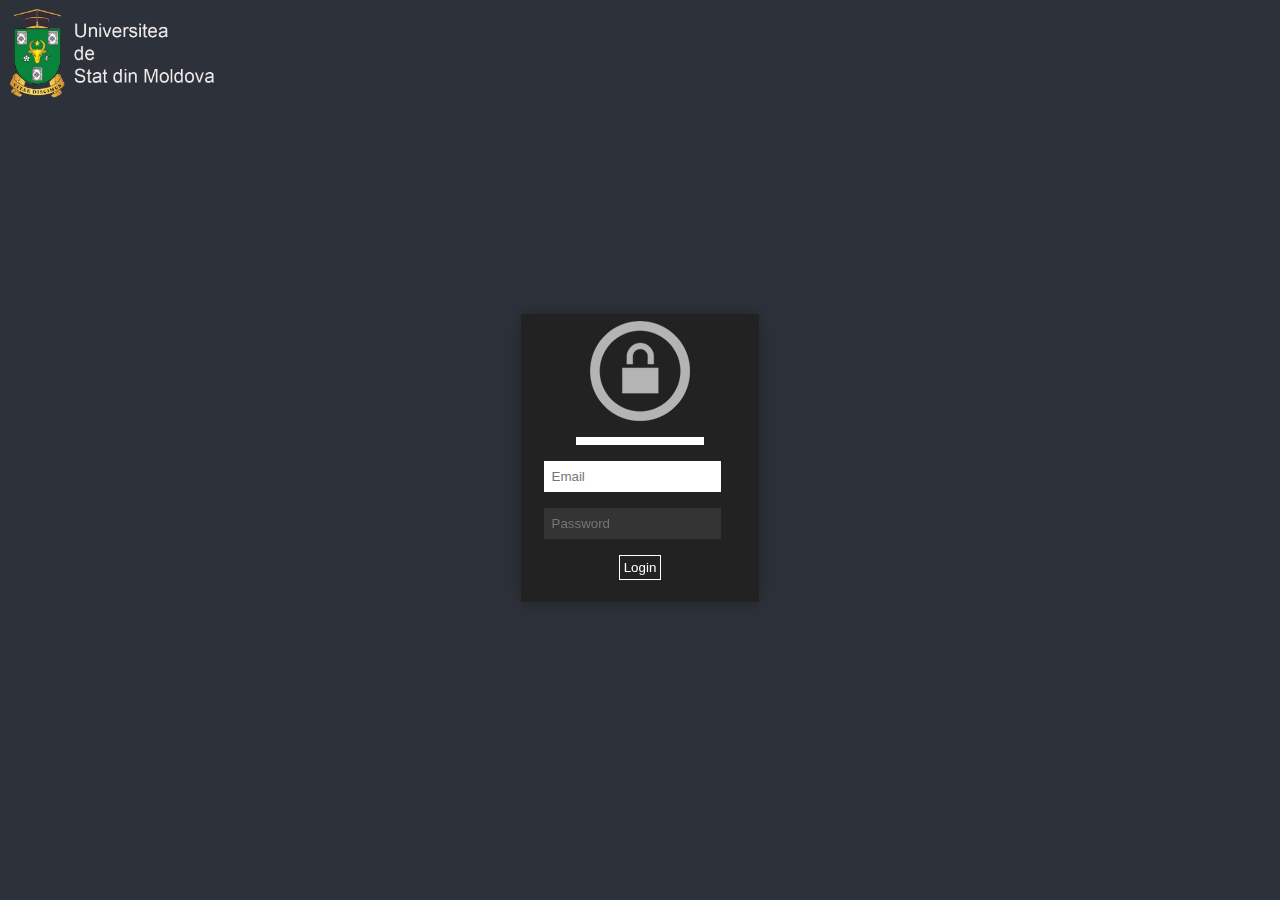
==== Applicatie/login.html @ 170baee8 "Initial push for website. Contains login form and CSS" ====
<html>
    <head>
        <link rel="stylesheet" href="style.css" type="text/css"/>

        <title>TODO supply a title</title>
        <meta charset="UTF-8">
        <meta name="viewport" content="width=device-width, initial-scale=1.0">
    </head>
    <body>
        <img class="schoollogo" src="img/schoollogo.png">
        <form class="login-form">
            <center><img src="img/lockicon.png"></center>
          <p class="login-text">
            <span class="fa-stack fa-lg">
              <i class="fa fa-circle fa-stack-2x"></i>
              <i class="fa fa-lock fa-stack-1x"></i>
            </span>
          </p>
          <input type="email" class="login-username" autofocus="true" required="true" placeholder="Email" />
          <input type="password" class="login-password" required="true" placeholder="Password" />
          <input type="submit" name="Login" value="Login" class="login-submit" />
        </form>
        <div class="underlay-photo"></div>
        <div class="underlay-black"></div> 
    </body>
</html>
---- Applicatie/style.css ----
@font-face {
  font-family: 'FontAwesome';
  src: url('../fonts/fontawesome-webfont.eot?v=4.0.3');
  src: url('../fonts/fontawesome-webfont.eot?#iefix&v=4.0.3') format('embedded-opentype'), url('../fonts/fontawesome-webfont.woff?v=4.0.3') format('woff'), url('../fonts/fontawesome-webfont.ttf?v=4.0.3') format('truetype'), url('../fonts/fontawesome-webfont.svg?v=4.0.3#fontawesomeregular') format('svg');
  font-weight: normal;
  font-style: normal;
}

img.schoollogo {
    position: absolute;
    height: 10%;
    
}

body, html {
  height: 100%;
}
body {
  font-family: 'Open Sans';
  font-weight: 100;
  display: flex;
  overflow: hidden;
}
input {
  ::-webkit-input-placeholder {
     color: rgba(255,255,255,0.7);
  }
  ::-moz-placeholder {
     color: rgba(255,255,255,0.7);  
  }
  :-ms-input-placeholder {  
     color: rgba(255,255,255,0.7);  
  }
  &:focus {
    outline: 0 transparent solid;
    ::-webkit-input-placeholder {
     color: rgba(0,0,0,0.7);
    }
    ::-moz-placeholder {
       color: rgba(0,0,0,0.7);  
    }
    :-ms-input-placeholder {  
       color: rgba(0,0,0,0.7);  
    }
  }
}

.login-form {
        float: right;
  background: #222;
  box-shadow: 0 0 1rem rgba(0,0,0,0.3);
  min-height: 10rem;
  margin: auto;
  max-width: 50%;
  padding: .40rem;
}
.login-text {
  background: hsl(40,30,60);
  border-bottom: .5rem solid white;
  color: white;
  font-size: 1.5rem;
  margin: 0 auto;
  max-width: 50%;
  padding: .5rem;
  text-align: center;
  text-shadow: 1px -1px 0 rgba(0,0,0,0.3);
  .fa-stack-1x {
    color: black;
  }
}

.login-username, .login-password {
  background: transparent;
  border: 0 solid;
    background-color: #343434;
  
  border-bottom: 1px solid rgba(white, .5);
  color: white;
  display: block;
  margin: 1rem;
  padding: .5rem;
  transition: 250ms background ease-in;
  width: calc(100% - 3rem);
  &:focus {
    background: white;
    color: black;
    transition: 250ms background ease-in;
  }
}

.login-forgot-pass {
  border-bottom: 1px solid white;
  bottom: 0;
  color: white;
  cursor: pointer;
  display: block;
  font-size: 75%;
  left: 0;
  opacity: 0.6;
  padding: .5rem;
  position: absolute;
  text-align: center;
  text-decoration: none;
  width: 100%;
  &:hover {
    opacity: 1;
  }
}
.login-submit {
  border: 1px solid white;
  background: transparent;
  color: white;
  display: block;
  margin: 1rem auto;
  min-width: 1px;
  padding: .25rem;
  transition: 250ms background ease-in;
  &:hover, &:focus {
    background: white;
    color: black;
    transition: 250ms background ease-in;
  }
}




[class*=underlay] {
  left: 0;
  min-height: 100%;
  min-width: 100%;
  position: fixed;
  top: 0;
}
.underlay-photo {
  background-color: #92a8d1;
  background-size: cover;
  -webkit-filter: grayscale(30%);
  z-index: -1;
}
.underlay-black {
  background: rgba(0,0,0,0.7);
  z-index: -1;
}

@keyframes hue-rotate {
  from {
    -webkit-filter: grayscale(30%) hue-rotate(0deg);
  }
  to {
    -webkit-filter: grayscale(30%) hue-rotate(360deg);
  }
}
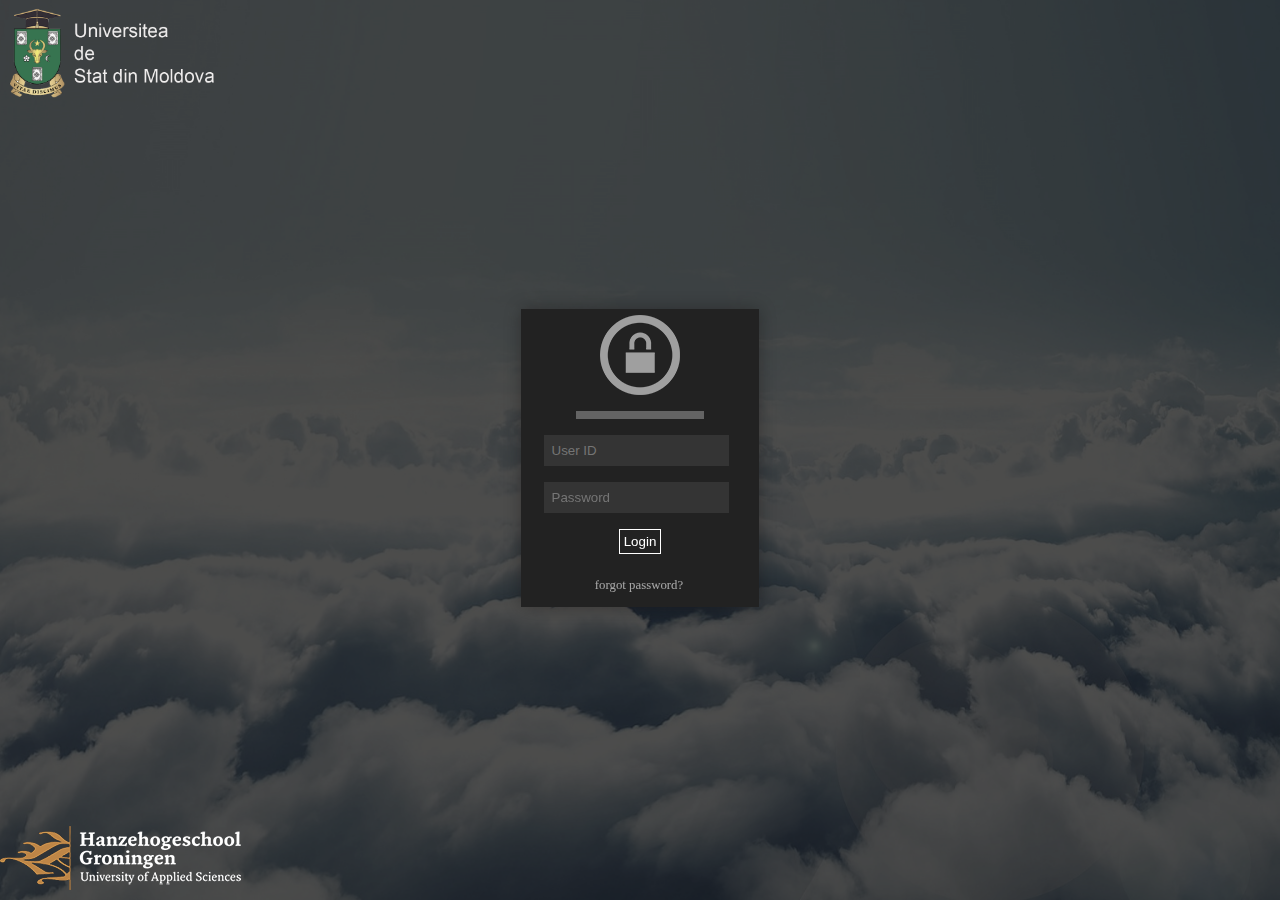
==== commit 0ddfec60: "Forgot Password button added" ====
--- a/Applicatie/login.html
+++ b/Applicatie/login.html
@@ -3,8 +3,11 @@
     <head>
         <link rel="stylesheet" href="style.css" type="text/css"/>
 
-        <title>TODO supply a title</title>
+        <title>Weather Pressure Application</title>
         <meta charset="UTF-8">
+        <link rel="icon" 
+        type="image/png" 
+        href="img/tab_icon.png">
         <meta name="viewport" content="width=device-width, initial-scale=1.0">
     </head>
     <body>
@@ -16,12 +19,17 @@
               <i class="fa fa-circle fa-stack-2x"></i>
               <i class="fa fa-lock fa-stack-1x"></i>
             </span>
+              
           </p>
-          <input type="email" class="login-username" autofocus="true" required="true" placeholder="Email" />
+             
+          <input type="UserID" class="login-username" autofocus="true" required="true" placeholder="User ID" />
           <input type="password" class="login-password" required="true" placeholder="Password" />
           <input type="submit" name="Login" value="Login" class="login-submit" />
+          
+          <a href="#" class="login-forgot-pass">forgot password?</a>
         </form>
         <div class="underlay-photo"></div>
         <div class="underlay-black"></div> 
+        <img class="hanzelogo" src="img/hanzelogo.png">
     </body>
 </html>
--- a/Applicatie/style.css
+++ b/Applicatie/style.css
@@ -10,16 +10,34 @@
 
 img.schoollogo {
     position: absolute;
+      -webkit-filter: grayscale(50%);
     height: 10%;
-    
+}
+
+img.hanzelogo {
+   position: fixed;
+    bottom: 10;
+      -webkit-filter: grayscale(50%);
+    left: 0%;
+}
+
+img.questionmark {
+    position: absolute;
+    margin-left: 180px;
+    margin-top: -100px;
+}
+
+.questionmarkTooltip {
+    position: absolute;
+    top: 100px;
 }
 
 body, html {
   height: 100%;
 }
-body {
+body, a {
   font-family: 'Open Sans';
-  font-weight: 100;
+  font-weight: 10;
   display: flex;
   overflow: hidden;
 }
@@ -50,16 +68,26 @@
 .login-form {
         float: right;
   background: #222;
-  box-shadow: 0 0 1rem rgba(0,0,0,0.3);
+  box-shadow: 0 0 1rem rgba(10,0,0,0.3);
   min-height: 10rem;
   margin: auto;
   max-width: 50%;
   padding: .40rem;
-}
+        -webkit-animation: fadein 1s; /* Safari, Chrome and Opera > 12.1 */
+       -moz-animation: fadein 1s; /* Firefox < 16 */
+        -ms-animation: fadein 1s; /* Internet Explorer */
+         -o-animation: fadein 1s; /* Opera < 12.1 */
+            animation: fadein 1s;
+}
+
+.login-form:hover {
+   -webkit-transition: border-radius 20px;
+}
+
 .login-text {
   background: hsl(40,30,60);
-  border-bottom: .5rem solid white;
-  color: white;
+  border-bottom: .5rem solid #646464;
+  color: #646464;
   font-size: 1.5rem;
   margin: 0 auto;
   max-width: 50%;
@@ -74,39 +102,44 @@
 .login-username, .login-password {
   background: transparent;
   border: 0 solid;
-    background-color: #343434;
-  
-  border-bottom: 1px solid rgba(white, .5);
+  background-color: #343434;
+  border-bottom: 12px solid rgba(white, .5);
   color: white;
   display: block;
   margin: 1rem;
   padding: .5rem;
   transition: 250ms background ease-in;
-  width: calc(100% - 3rem);
+  width: calc(100% - 2.5rem);
   &:focus {
-    background: white;
+  background-color: #343434;
     color: black;
-    transition: 250ms background ease-in;
-  }
+    transition: 150ms background ease-in;
+  }
+}
+
+.login-username:hover, .login-password:hover { 
+  background-color: #454545;
 }
 
 .login-forgot-pass {
-  border-bottom: 1px solid white;
+  font-weight: 10;
+  font-size: 50px;
   bottom: 0;
   color: white;
   cursor: pointer;
   display: block;
-  font-size: 75%;
+  font-family: 'Calibri';
+  font-size: 80%;
   left: 0;
   opacity: 0.6;
   padding: .5rem;
-  position: absolute;
   text-align: center;
   text-decoration: none;
-  width: 100%;
+  width: 92%;
   &:hover {
     opacity: 1;
   }
+ 
 }
 .login-submit {
   border: 1px solid white;
@@ -135,21 +168,42 @@
   top: 0;
 }
 .underlay-photo {
-  background-color: #92a8d1;
+  background-image: url("img/bg-login.jpg");
   background-size: cover;
-  -webkit-filter: grayscale(30%);
+  -webkit-filter: grayscale(50%);
   z-index: -1;
+            animation: fadein 2s;
 }
 .underlay-black {
   background: rgba(0,0,0,0.7);
   z-index: -1;
 }
 
-@keyframes hue-rotate {
-  from {
-    -webkit-filter: grayscale(30%) hue-rotate(0deg);
-  }
-  to {
-    -webkit-filter: grayscale(30%) hue-rotate(360deg);
-  }
+@keyframes fadein {
+    from { opacity: 0; }
+    to   { opacity: 1; }
+}
+
+/* Firefox < 16 */
+@-moz-keyframes fadein {
+    from { opacity: 0; }
+    to   { opacity: 1; }
+}
+
+/* Safari, Chrome and Opera > 12.1 */
+@-webkit-keyframes fadein {
+    from { opacity: 0; }
+    to   { opacity: 1; }
+}
+
+/* Internet Explorer */
+@-ms-keyframes fadein {
+    from { opacity: 0; }
+    to   { opacity: 1; }
+}
+
+/* Opera < 12.1 */
+@-o-keyframes fadein {
+    from { opacity: 0; }
+    to   { opacity: 1; }
 }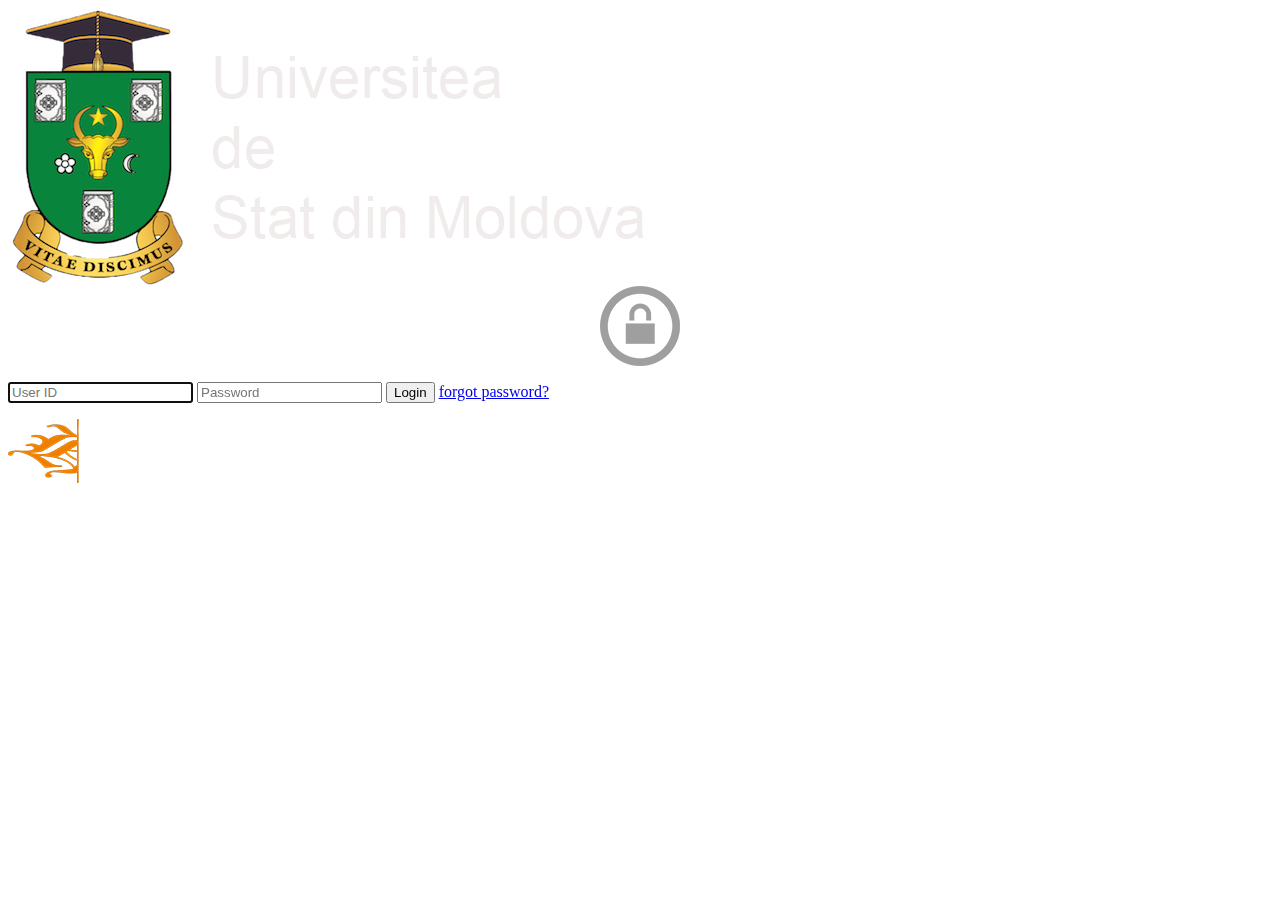
==== commit 25114978: "Sidebar, Bottombar;" ====
--- a/Applicatie/login.html
+++ b/Applicatie/login.html
@@ -1,7 +1,7 @@
 
 <html>
     <head>
-        <link rel="stylesheet" href="style.css" type="text/css"/>
+        <link rel="stylesheet" href="/css/main.css" type="text/css"/>
 
         <title>Weather Pressure Application</title>
         <meta charset="UTF-8">
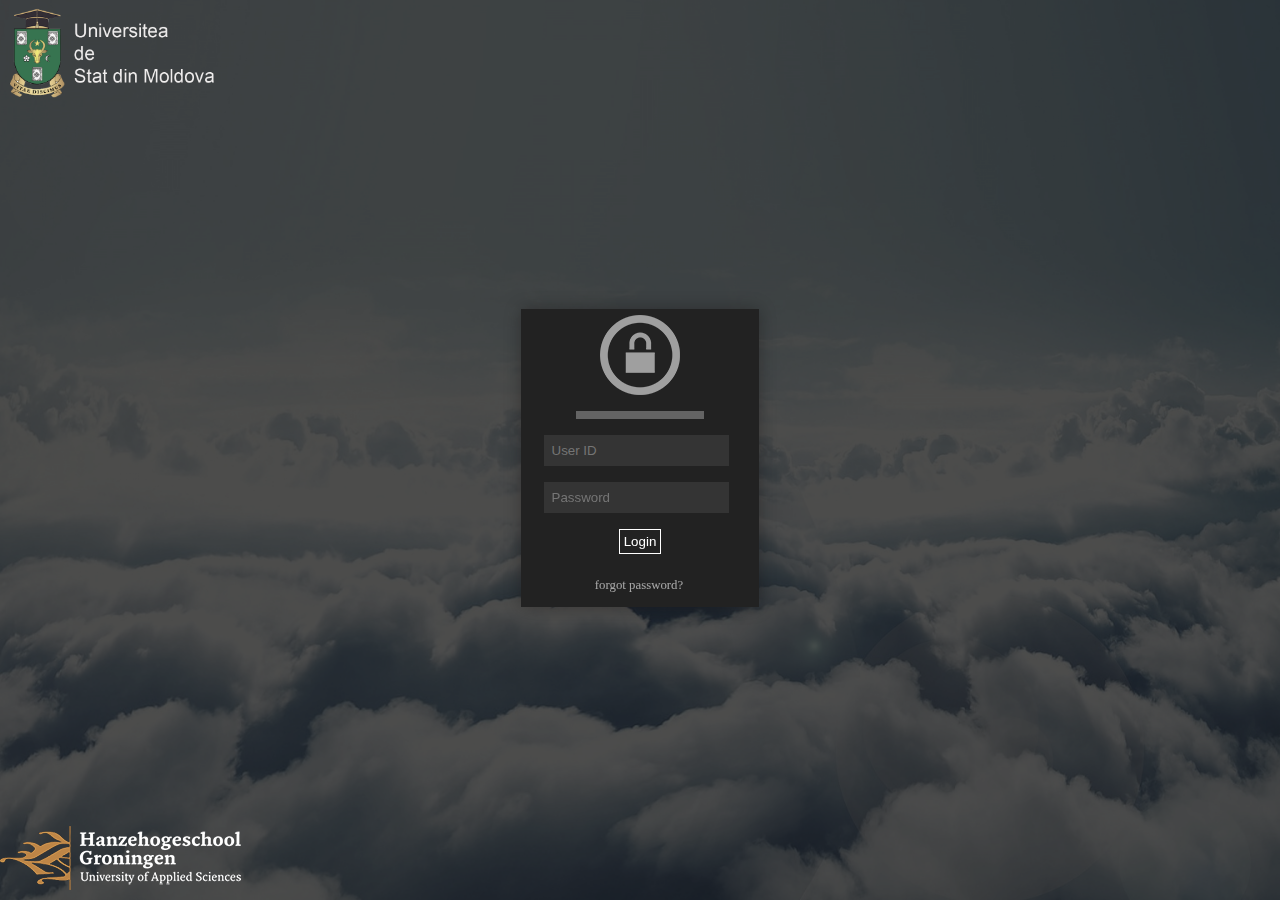
==== commit 7275a6a3: "merge" ====
--- a/Applicatie/login.html
+++ b/Applicatie/login.html
@@ -1,7 +1,7 @@
 
 <html>
     <head>
-        <link rel="stylesheet" href="/css/main.css" type="text/css"/>
+        <link rel="stylesheet" href="style.css" type="text/css"/>
 
         <title>Weather Pressure Application</title>
         <meta charset="UTF-8">
--- a/Applicatie/style.css
+++ b/Applicatie/style.css
@@ -0,0 +1,209 @@
+
+
+@font-face {
+  font-family: 'FontAwesome';
+  src: url('../fonts/fontawesome-webfont.eot?v=4.0.3');
+  src: url('../fonts/fontawesome-webfont.eot?#iefix&v=4.0.3') format('embedded-opentype'), url('../fonts/fontawesome-webfont.woff?v=4.0.3') format('woff'), url('../fonts/fontawesome-webfont.ttf?v=4.0.3') format('truetype'), url('../fonts/fontawesome-webfont.svg?v=4.0.3#fontawesomeregular') format('svg');
+  font-weight: normal;
+  font-style: normal;
+}
+
+img.schoollogo {
+    position: absolute;
+      -webkit-filter: grayscale(50%);
+    height: 10%;
+}
+
+img.hanzelogo {
+   position: fixed;
+    bottom: 10;
+      -webkit-filter: grayscale(50%);
+    left: 0%;
+}
+
+img.questionmark {
+    position: absolute;
+    margin-left: 180px;
+    margin-top: -100px;
+}
+
+.questionmarkTooltip {
+    position: absolute;
+    top: 100px;
+}
+
+body, html {
+  height: 100%;
+}
+body, a {
+  font-family: 'Open Sans';
+  font-weight: 10;
+  display: flex;
+  overflow: hidden;
+}
+input {
+  ::-webkit-input-placeholder {
+     color: rgba(255,255,255,0.7);
+  }
+  ::-moz-placeholder {
+     color: rgba(255,255,255,0.7);  
+  }
+  :-ms-input-placeholder {  
+     color: rgba(255,255,255,0.7);  
+  }
+  &:focus {
+    outline: 0 transparent solid;
+    ::-webkit-input-placeholder {
+     color: rgba(0,0,0,0.7);
+    }
+    ::-moz-placeholder {
+       color: rgba(0,0,0,0.7);  
+    }
+    :-ms-input-placeholder {  
+       color: rgba(0,0,0,0.7);  
+    }
+  }
+}
+
+.login-form {
+        float: right;
+  background: #222;
+  box-shadow: 0 0 1rem rgba(10,0,0,0.3);
+  min-height: 10rem;
+  margin: auto;
+  max-width: 50%;
+  padding: .40rem;
+        -webkit-animation: fadein 1s; /* Safari, Chrome and Opera > 12.1 */
+       -moz-animation: fadein 1s; /* Firefox < 16 */
+        -ms-animation: fadein 1s; /* Internet Explorer */
+         -o-animation: fadein 1s; /* Opera < 12.1 */
+            animation: fadein 1s;
+}
+
+.login-form:hover {
+   -webkit-transition: border-radius 20px;
+}
+
+.login-text {
+  background: hsl(40,30,60);
+  border-bottom: .5rem solid #646464;
+  color: #646464;
+  font-size: 1.5rem;
+  margin: 0 auto;
+  max-width: 50%;
+  padding: .5rem;
+  text-align: center;
+  text-shadow: 1px -1px 0 rgba(0,0,0,0.3);
+  .fa-stack-1x {
+    color: black;
+  }
+}
+
+.login-username, .login-password {
+  background: transparent;
+  border: 0 solid;
+  background-color: #343434;
+  border-bottom: 12px solid rgba(white, .5);
+  color: white;
+  display: block;
+  margin: 1rem;
+  padding: .5rem;
+  transition: 250ms background ease-in;
+  width: calc(100% - 2.5rem);
+  &:focus {
+  background-color: #343434;
+    color: black;
+    transition: 150ms background ease-in;
+  }
+}
+
+.login-username:hover, .login-password:hover { 
+  background-color: #454545;
+}
+
+.login-forgot-pass {
+  font-weight: 10;
+  font-size: 50px;
+  bottom: 0;
+  color: white;
+  cursor: pointer;
+  display: block;
+  font-family: 'Calibri';
+  font-size: 80%;
+  left: 0;
+  opacity: 0.6;
+  padding: .5rem;
+  text-align: center;
+  text-decoration: none;
+  width: 92%;
+  &:hover {
+    opacity: 1;
+  }
+ 
+}
+.login-submit {
+  border: 1px solid white;
+  background: transparent;
+  color: white;
+  display: block;
+  margin: 1rem auto;
+  min-width: 1px;
+  padding: .25rem;
+  transition: 250ms background ease-in;
+  &:hover, &:focus {
+    background: white;
+    color: black;
+    transition: 250ms background ease-in;
+  }
+}
+
+
+
+
+[class*=underlay] {
+  left: 0;
+  min-height: 100%;
+  min-width: 100%;
+  position: fixed;
+  top: 0;
+}
+.underlay-photo {
+  background-image: url("img/bg-login.jpg");
+  background-size: cover;
+  -webkit-filter: grayscale(50%);
+  z-index: -1;
+            animation: fadein 2s;
+}
+.underlay-black {
+  background: rgba(0,0,0,0.7);
+  z-index: -1;
+}
+
+@keyframes fadein {
+    from { opacity: 0; }
+    to   { opacity: 1; }
+}
+
+/* Firefox < 16 */
+@-moz-keyframes fadein {
+    from { opacity: 0; }
+    to   { opacity: 1; }
+}
+
+/* Safari, Chrome and Opera > 12.1 */
+@-webkit-keyframes fadein {
+    from { opacity: 0; }
+    to   { opacity: 1; }
+}
+
+/* Internet Explorer */
+@-ms-keyframes fadein {
+    from { opacity: 0; }
+    to   { opacity: 1; }
+}
+
+/* Opera < 12.1 */
+@-o-keyframes fadein {
+    from { opacity: 0; }
+    to   { opacity: 1; }
+}